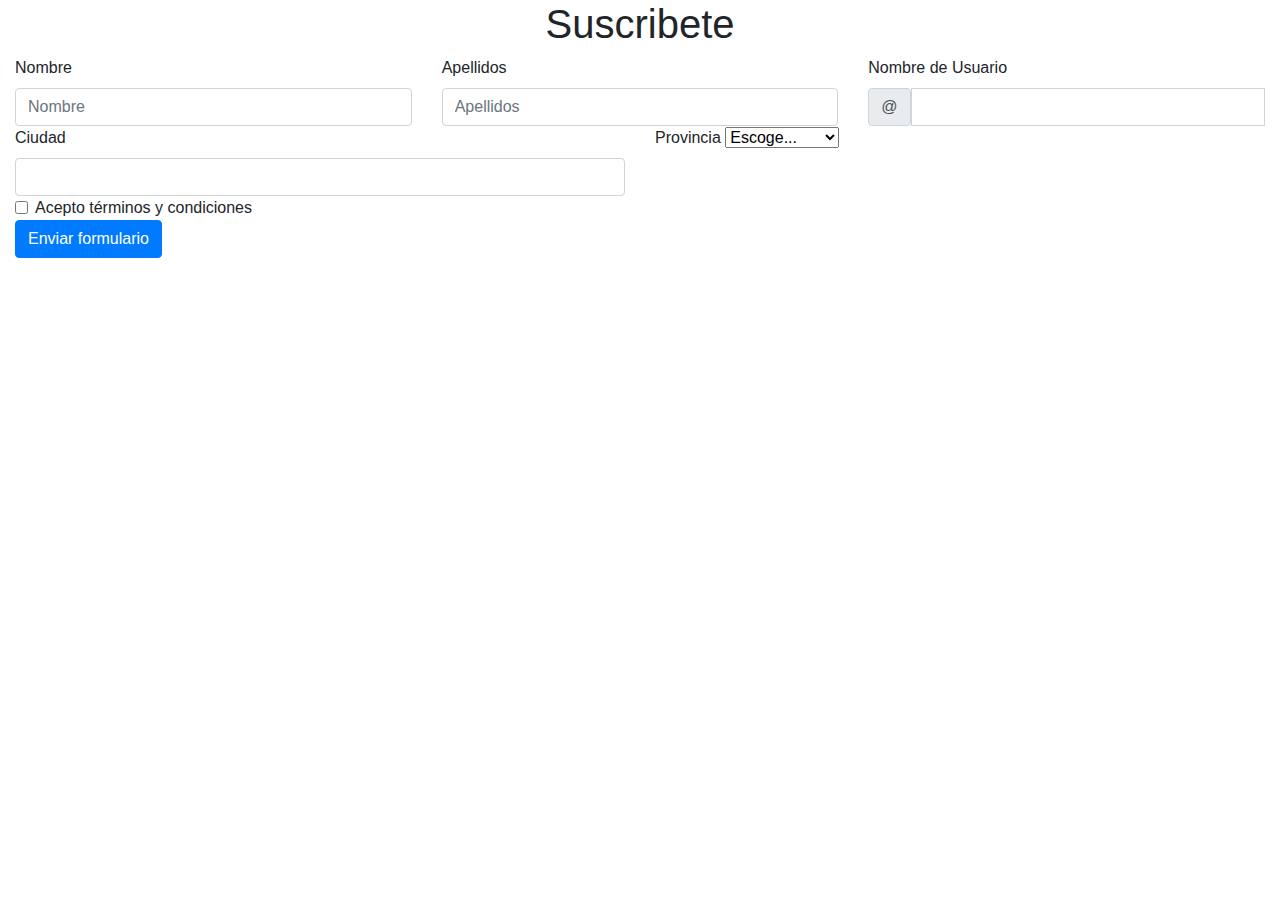
==== Formulario.html @ cd07d9b0 "1ra Versión" ====
<!DOCTYPE html>
<html lang="en">
<head>
    <meta charset="UTF-8">
    <meta http-equiv="X-UA-Compatible" content="IE=edge">
    <meta name="viewport" content="width=device-width, initial-scale=1.0">
    <title>Formulario</title>
    <link href="https://cdn.jsdelivr.net/npm/bootstrap@5.2.2/dist/css/bootstrap.min.css" rel="stylesheet" integrity="sha384-Zenh87qX5JnK2Jl0vWa8Ck2rdkQ2Bzep5IDxbcnCeuOxjzrPF/et3URy9Bv1WTRi" crossorigin="anonymous">
    <link href="bs/dist/css/bootstrap.min.css" rel="stylesheet">
    <link href="product.css" rel="stylesheet">
</head>
<body>
    <div class="container-fluid">
        <h1>Suscribete</h1>
        <style>
            h1 {
                text-align: center;
            }
        </style>
        <form class="row g-3 needs-validation" novalidate>
            <script>// Example starter JavaScript for disabling form submissions if there are invalid fields
                (() => {
                'use strict'
                
                // Fetch all the forms we want to apply custom Bootstrap validation styles to
                const forms = document.querySelectorAll('.needs-validation')
                
                // Loop over them and prevent submission
                Array.from(forms).forEach(form => {
                    form.addEventListener('submit', event => {
                    if (!form.checkValidity()) {
                        event.preventDefault()
                        event.stopPropagation()
                    }
                
                    form.classList.add('was-validated')
                    }, false)
                })
                })()</script>
            <div class="col-md-4">
            <label for="validationCustom01" class="form-label">Nombre</label>
            <input type="text" class="form-control" id="validationCustom01" placeholder="Nombre" required>
            <div class="valid-feedback">
                Muy bien!!
            </div>
            </div>
            <div class="col-md-4">
            <label for="validationCustom02" class="form-label">Apellidos</label>
            <input type="text" class="form-control" id="validationCustom02" placeholder="Apellidos" required>
            <div class="valid-feedback">
                Correcto!!
            </div>
            </div>
            <div class="col-md-4">
            <label for="validationCustomUsername" class="form-label">Nombre de Usuario</label>
            <div class="input-group has-validation">
                <span class="input-group-text" id="inputGroupPrepend">@</span>
                <input type="text" class="form-control" id="validationCustomUsername" aria-describedby="inputGroupPrepend" required>
                <div class="invalid-feedback">
                Por favor ingrese un nombre de usuario??
                </div>
            </div>
            </div>
            <div class="col-md-6">
            <label for="validationCustom03" class="form-label">Ciudad</label>
            <input type="text" class="form-control" id="validationCustom03" required>
            <div class="invalid-feedback">
                Por favor ingrese una ciudad válida
            </div>
            </div>
            <div class="col-md-3">
            <label for="validationCustom04" class="form-label">Provincia</label>
            <select class="form-select" id="validationCustom04" required>
                <option selected disabled value="">Escoge...</option>
                <option>Gipuzkoa</option>
                <option>Madrid</option>
                <option>Barçelona</option>
                <option>Extremadura</option>
            </select>
            <div class="invalid-feedback">
                Por favor seleccione un estado válido
            </div>
            </div>
            <div class="col-12">
            <div class="form-check">
                <input class="form-check-input" type="checkbox" value="" id="invalidCheck" required>
                <label class="form-check-label" for="invalidCheck">
                Acepto términos y condiciones
                </label>
                <div class="invalid-feedback">
                Debes aceptar antes de suscribirte
                </div>
            </div>
            </div>
            <div class="col-12">
            <button class="btn btn-primary" type="submit">Enviar formulario</button>
            </div>
        </form>
    </div>
      <script src="https://cdn.jsdelivr.net/npm/bootstrap@5.2.2/dist/js/bootstrap.bundle.min.js" integrity="sha384-OERcA2EqjJCMA+/3y+gxIOqMEjwtxJY7qPCqsdltbNJuaOe923+mo//f6V8Qbsw3" crossorigin="anonymous"></script>
</body>
</html>
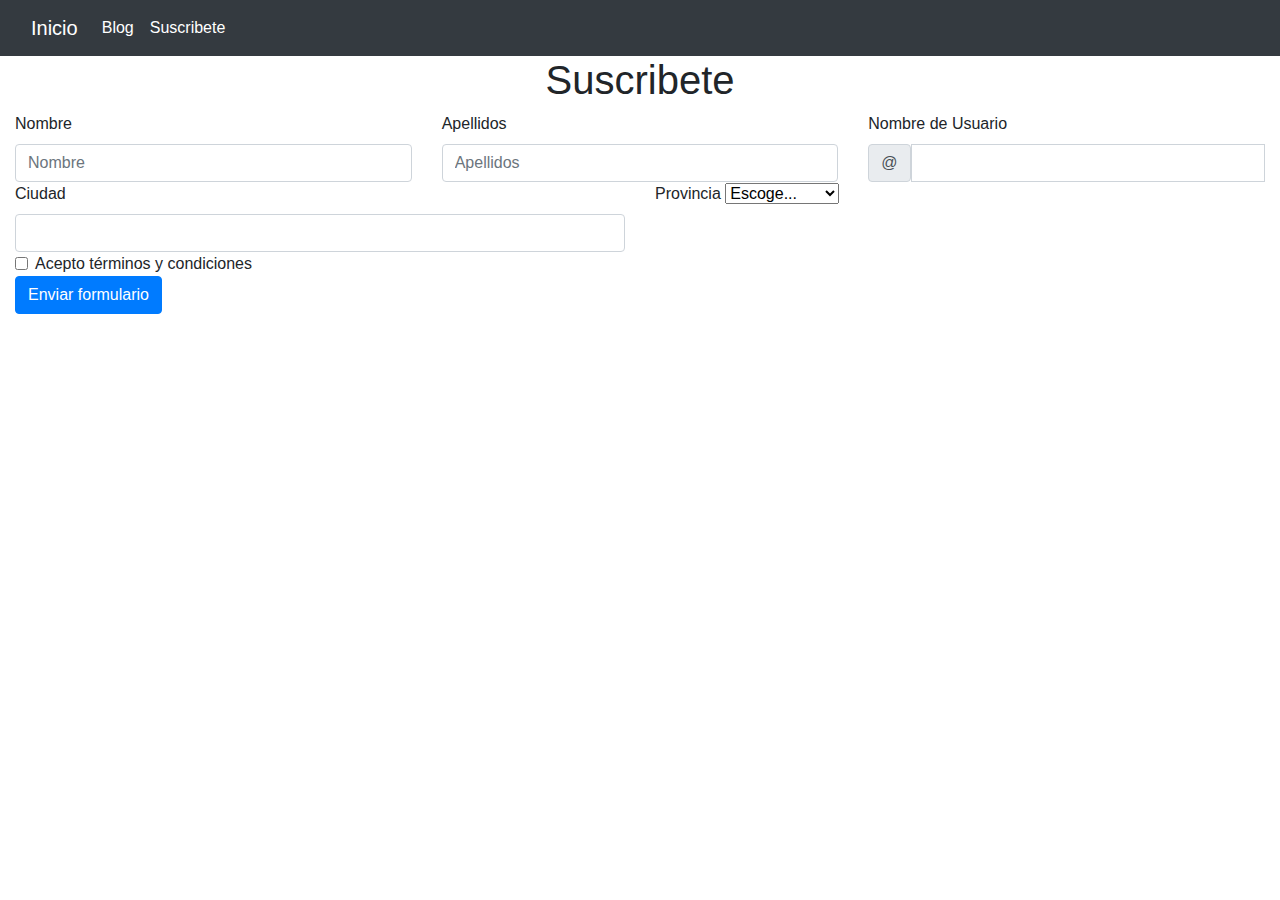
==== commit 0645d385: "Add files via upload" ====
--- a/Formulario.html
+++ b/Formulario.html
@@ -1,102 +1,122 @@
-<!DOCTYPE html>
-<html lang="en">
-<head>
-    <meta charset="UTF-8">
-    <meta http-equiv="X-UA-Compatible" content="IE=edge">
-    <meta name="viewport" content="width=device-width, initial-scale=1.0">
-    <title>Formulario</title>
-    <link href="https://cdn.jsdelivr.net/npm/bootstrap@5.2.2/dist/css/bootstrap.min.css" rel="stylesheet" integrity="sha384-Zenh87qX5JnK2Jl0vWa8Ck2rdkQ2Bzep5IDxbcnCeuOxjzrPF/et3URy9Bv1WTRi" crossorigin="anonymous">
-    <link href="bs/dist/css/bootstrap.min.css" rel="stylesheet">
-    <link href="product.css" rel="stylesheet">
-</head>
-<body>
-    <div class="container-fluid">
-        <h1>Suscribete</h1>
-        <style>
-            h1 {
-                text-align: center;
-            }
-        </style>
-        <form class="row g-3 needs-validation" novalidate>
-            <script>// Example starter JavaScript for disabling form submissions if there are invalid fields
-                (() => {
-                'use strict'
-                
-                // Fetch all the forms we want to apply custom Bootstrap validation styles to
-                const forms = document.querySelectorAll('.needs-validation')
-                
-                // Loop over them and prevent submission
-                Array.from(forms).forEach(form => {
-                    form.addEventListener('submit', event => {
-                    if (!form.checkValidity()) {
-                        event.preventDefault()
-                        event.stopPropagation()
-                    }
-                
-                    form.classList.add('was-validated')
-                    }, false)
-                })
-                })()</script>
-            <div class="col-md-4">
-            <label for="validationCustom01" class="form-label">Nombre</label>
-            <input type="text" class="form-control" id="validationCustom01" placeholder="Nombre" required>
-            <div class="valid-feedback">
-                Muy bien!!
-            </div>
-            </div>
-            <div class="col-md-4">
-            <label for="validationCustom02" class="form-label">Apellidos</label>
-            <input type="text" class="form-control" id="validationCustom02" placeholder="Apellidos" required>
-            <div class="valid-feedback">
-                Correcto!!
-            </div>
-            </div>
-            <div class="col-md-4">
-            <label for="validationCustomUsername" class="form-label">Nombre de Usuario</label>
-            <div class="input-group has-validation">
-                <span class="input-group-text" id="inputGroupPrepend">@</span>
-                <input type="text" class="form-control" id="validationCustomUsername" aria-describedby="inputGroupPrepend" required>
-                <div class="invalid-feedback">
-                Por favor ingrese un nombre de usuario??
-                </div>
-            </div>
-            </div>
-            <div class="col-md-6">
-            <label for="validationCustom03" class="form-label">Ciudad</label>
-            <input type="text" class="form-control" id="validationCustom03" required>
-            <div class="invalid-feedback">
-                Por favor ingrese una ciudad válida
-            </div>
-            </div>
-            <div class="col-md-3">
-            <label for="validationCustom04" class="form-label">Provincia</label>
-            <select class="form-select" id="validationCustom04" required>
-                <option selected disabled value="">Escoge...</option>
-                <option>Gipuzkoa</option>
-                <option>Madrid</option>
-                <option>Barçelona</option>
-                <option>Extremadura</option>
-            </select>
-            <div class="invalid-feedback">
-                Por favor seleccione un estado válido
-            </div>
-            </div>
-            <div class="col-12">
-            <div class="form-check">
-                <input class="form-check-input" type="checkbox" value="" id="invalidCheck" required>
-                <label class="form-check-label" for="invalidCheck">
-                Acepto términos y condiciones
-                </label>
-                <div class="invalid-feedback">
-                Debes aceptar antes de suscribirte
-                </div>
-            </div>
-            </div>
-            <div class="col-12">
-            <button class="btn btn-primary" type="submit">Enviar formulario</button>
-            </div>
-        </form>
-    </div>
-      <script src="https://cdn.jsdelivr.net/npm/bootstrap@5.2.2/dist/js/bootstrap.bundle.min.js" integrity="sha384-OERcA2EqjJCMA+/3y+gxIOqMEjwtxJY7qPCqsdltbNJuaOe923+mo//f6V8Qbsw3" crossorigin="anonymous"></script>
-</body>
+<!DOCTYPE html>
+<html lang="en">
+<head>
+    <meta charset="UTF-8">
+    <meta http-equiv="X-UA-Compatible" content="IE=edge">
+    <meta name="viewport" content="width=device-width, initial-scale=1.0">
+    <title>Formulario</title>
+    <link href="https://cdn.jsdelivr.net/npm/bootstrap@5.2.2/dist/css/bootstrap.min.css" rel="stylesheet" integrity="sha384-Zenh87qX5JnK2Jl0vWa8Ck2rdkQ2Bzep5IDxbcnCeuOxjzrPF/et3URy9Bv1WTRi" crossorigin="anonymous">
+    <link href="bs/dist/css/bootstrap.min.css" rel="stylesheet">
+    <link href="product.css" rel="stylesheet">
+
+</head>
+<body>
+    <style>
+        #a1{
+            color: white;
+        }
+    </style>
+    <nav class="navbar navbar-expand-lg bg-dark">
+        <div class="container-fluid">
+          <a  id="a1" class="navbar-brand" href="Inicio.html">Inicio</a>
+          <button class="navbar-toggler" type="button" data-bs-toggle="collapse" data-bs-target="#navbarNavAltMarkup" aria-controls="navbarNavAltMarkup" aria-expanded="false" aria-label="Toggle navigation">
+            <span class="navbar-toggler-icon"></span>
+          </button>
+          <div class="collapse navbar-collapse" id="navbarNavAltMarkup">
+            <div class="navbar-nav">
+              <a id="a1" class="nav-link active" aria-current="page" href="Blog.html">Blog</a>
+              <a id="a1" class="nav-link" href="Formulario.html">Suscribete</a>
+              </div>
+          </div>
+        </div>
+      </nav>
+    <div class="container-fluid">
+        <h1>Suscribete</h1>
+        <style>
+            h1 {
+                text-align: center;
+            }
+        </style>
+        <form class="row g-3 needs-validation" novalidate>
+            <script>// Example starter JavaScript for disabling form submissions if there are invalid fields
+                (() => {
+                'use strict'
+                
+                // Fetch all the forms we want to apply custom Bootstrap validation styles to
+                const forms = document.querySelectorAll('.needs-validation')
+                
+                // Loop over them and prevent submission
+                Array.from(forms).forEach(form => {
+                    form.addEventListener('submit', event => {
+                    if (!form.checkValidity()) {
+                        event.preventDefault()
+                        event.stopPropagation()
+                    }
+                
+                    form.classList.add('was-validated')
+                    }, false)
+                })
+                })()</script>
+            <div class="col-md-4">
+            <label for="validationCustom01" class="form-label">Nombre</label>
+            <input type="text" class="form-control" id="validationCustom01" placeholder="Nombre" required>
+            <div class="valid-feedback">
+                Muy bien!!
+            </div>
+            </div>
+            <div class="col-md-4">
+            <label for="validationCustom02" class="form-label">Apellidos</label>
+            <input type="text" class="form-control" id="validationCustom02" placeholder="Apellidos" required>
+            <div class="valid-feedback">
+                Correcto!!
+            </div>
+            </div>
+            <div class="col-md-4">
+            <label for="validationCustomUsername" class="form-label">Nombre de Usuario</label>
+            <div class="input-group has-validation">
+                <span class="input-group-text" id="inputGroupPrepend">@</span>
+                <input type="text" class="form-control" id="validationCustomUsername" aria-describedby="inputGroupPrepend" required>
+                <div class="invalid-feedback">
+                Por favor ingrese un nombre de usuario??
+                </div>
+            </div>
+            </div>
+            <div class="col-md-6">
+            <label for="validationCustom03" class="form-label">Ciudad</label>
+            <input type="text" class="form-control" id="validationCustom03" required>
+            <div class="invalid-feedback">
+                Por favor ingrese una ciudad válida
+            </div>
+            </div>
+            <div class="col-md-3">
+            <label for="validationCustom04" class="form-label">Provincia</label>
+            <select class="form-select" id="validationCustom04" required>
+                <option selected disabled value="">Escoge...</option>
+                <option>Gipuzkoa</option>
+                <option>Madrid</option>
+                <option>Barçelona</option>
+                <option>Extremadura</option>
+            </select>
+            <div class="invalid-feedback">
+                Por favor seleccione un estado válido
+            </div>
+            </div>
+            <div class="col-12">
+            <div class="form-check">
+                <input class="form-check-input" type="checkbox" value="" id="invalidCheck" required>
+                <label class="form-check-label" for="invalidCheck">
+                Acepto términos y condiciones
+                </label>
+                <div class="invalid-feedback">
+                Debes aceptar antes de suscribirte
+                </div>
+            </div>
+            </div>
+            <div class="col-12">
+            <button class="btn btn-primary" type="submit">Enviar formulario</button>
+            </div>
+        </form>
+    </div>
+      <script src="https://cdn.jsdelivr.net/npm/bootstrap@5.2.2/dist/js/bootstrap.bundle.min.js" integrity="sha384-OERcA2EqjJCMA+/3y+gxIOqMEjwtxJY7qPCqsdltbNJuaOe923+mo//f6V8Qbsw3" crossorigin="anonymous"></script>
+</body>
 </html>